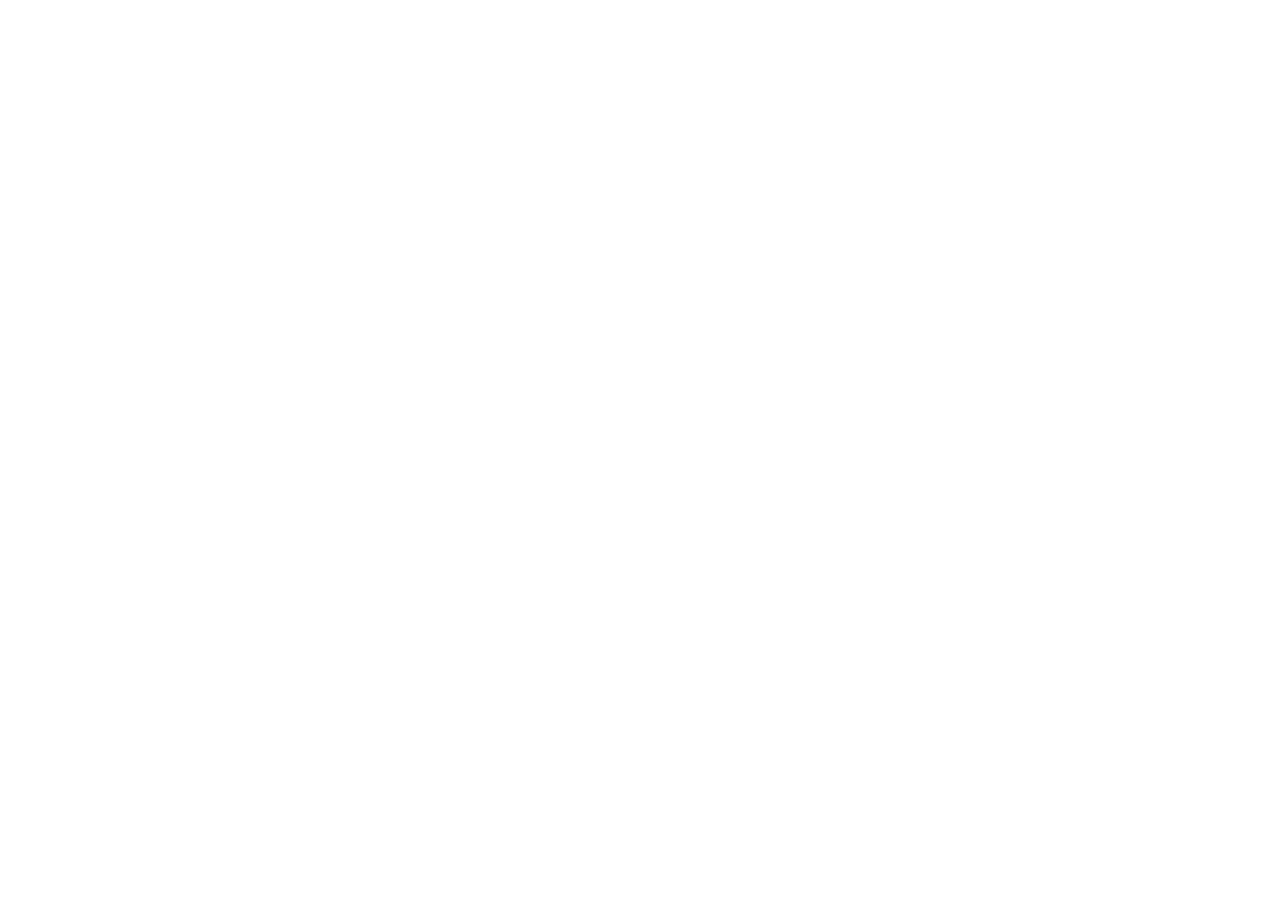
==== index.html @ 6751e28e "Initial commit" ====
<!DOCTYPE html>
<html lang="en">
  <head>
    <meta charset="UTF-8" />
    <meta name="viewport" content="width=device-width, initial-scale=1.0" />
    <title>My Portfolio</title>
  </head>
  <body></body>
</html>
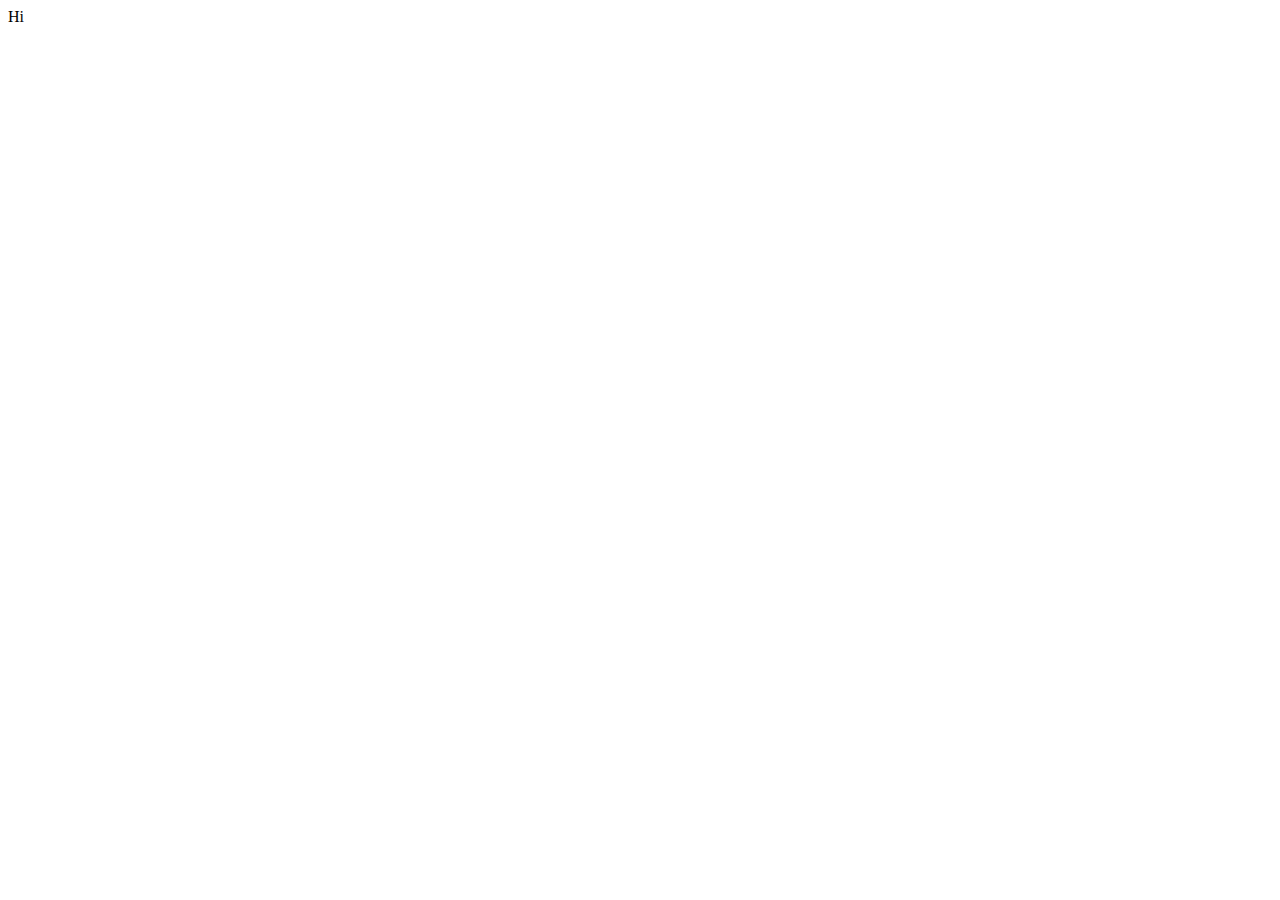
==== commit 8be60577: "Add text" ====
--- a/index.html
+++ b/index.html
@@ -4,6 +4,7 @@
     <meta charset="UTF-8" />
     <meta name="viewport" content="width=device-width, initial-scale=1.0" />
     <title>My Portfolio</title>
+    <link rel="http://127.0.0.1:5500/index.html">
   </head>
-  <body></body>
+  <body> Hi </body>
 </html>
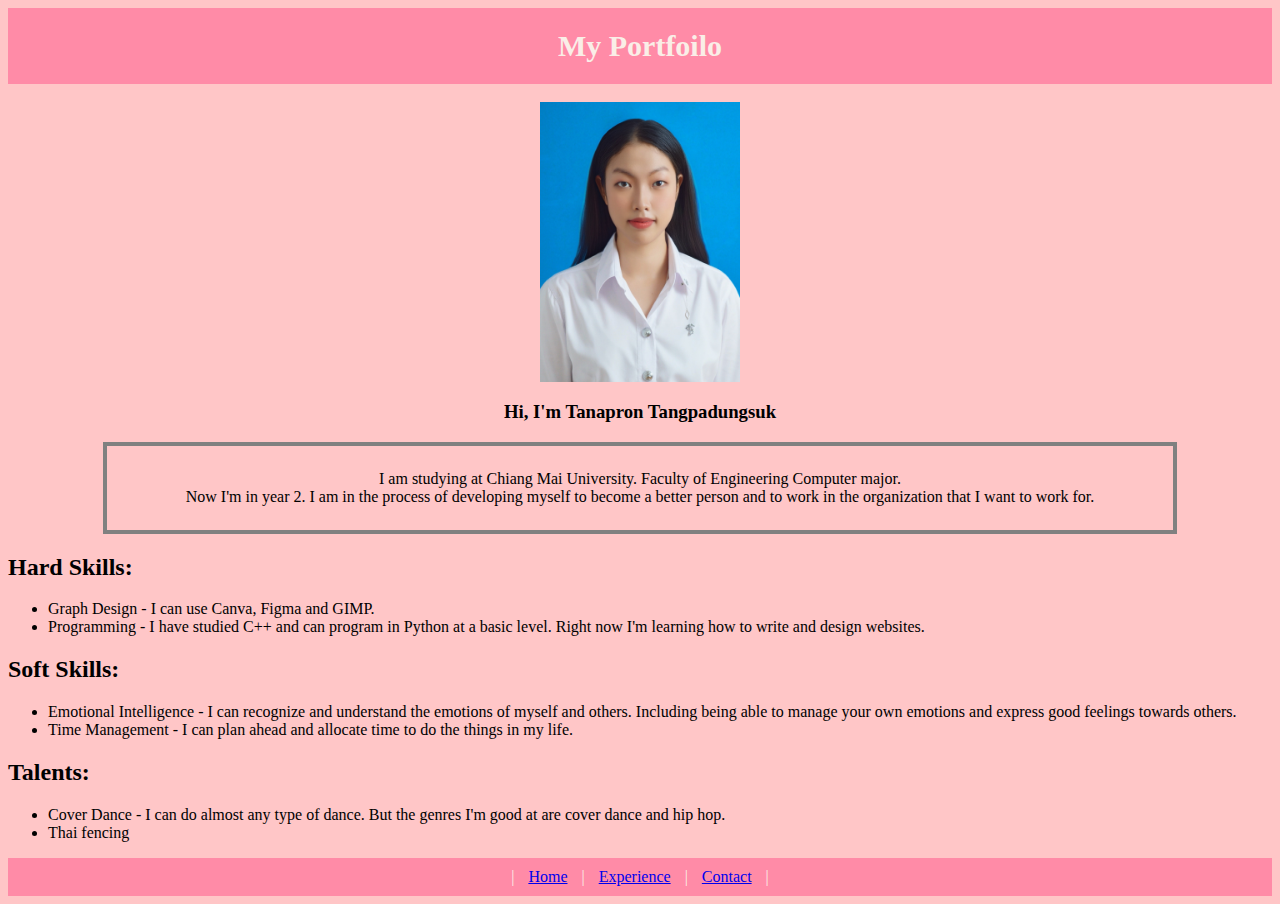
==== commit 08090a0c: "Add home page and Experience page" ====
--- a/index.html
+++ b/index.html
@@ -5,6 +5,63 @@
     <meta name="viewport" content="width=device-width, initial-scale=1.0" />
     <title>My Portfolio</title>
     <link rel="http://127.0.0.1:5500/index.html">
+    <link rel="stylesheet" href="./Style.css">
+    <style>
+      ul.a {
+        list-style-position: outside;
+      }
+      </style>
   </head>
-  <body> Hi </body>
+  <body>
+    <header>
+      <h1> My Portfoilo</h1> 
+    </header>
+
+    <br> <img 
+      src="./Images/My-pic.JPG" 
+      alt="My Photo"
+      style="margin-left: auto; display: block; margin-right: auto"
+      height="280px"
+      width="200px"
+    />
+    
+    <h3 style="text-align: center;">
+      Hi, I'm Tanapron Tangpadungsuk </h3>
+    
+    <div>
+      <p style="text-align: center;">
+      I am studying at Chiang Mai University. Faculty of Engineering Computer major. <br> Now I'm in year 2. I am in the process of developing myself to become a better person and to work in the organization that I want to work for.
+      </p>
+    </div>
+    <h2>
+      Hard Skills:
+    </h2>
+    <ul class="a">
+      <li>Graph Design - I can use Canva, Figma and GIMP.</li>
+      <li>Programming - I have studied C++ and can program in Python at a basic level. Right now I'm learning how to write and design websites.</li>
+    </ul>
+    <h2>
+      Soft Skills:
+    </h2>
+    <ul class="a">
+      <li>Emotional Intelligence - I can recognize and understand the emotions of myself and others. Including being able to manage your own emotions and express good feelings towards others.</li>
+      <li>Time Management - I can plan ahead and allocate time to do the things in my life.</li>
+    </ul>
+    <h2>
+      Talents:
+    </h2>
+    <ul class="a">
+      <li>Cover Dance - I can do almost any type of dance. But the genres I'm good at are cover dance and hip hop.</li>
+      <li>Thai fencing </li>
+    </ul>
+
+    <footer> 
+    |
+    <a href="/index.html" style="margin-left: 10px; margin-right: 10px;">Home</a> |
+    <a href="/Experience.html" style="margin-left: 10px; margin-right: 10px;">Experience</a> |
+    <a href="/Contact.html" style="margin-left: 10px; margin-right: 10px;">Contact</a> |
+
+  </footer>
+
+  </body>
 </html>
--- a/Style.css
+++ b/Style.css
@@ -0,0 +1,26 @@
+header {
+  background-color: #ff8ba7;
+  padding: 1px;
+  text-align: center;
+  font-size: 15px;
+  
+  color: #faeee7;
+}
+body{
+  background-color: #ffc6c7;
+}
+
+div {
+  border: 4px solid gray;
+  padding: 8px;
+  width: 1050px;
+  margin-left: auto;
+  margin-right: auto;
+}
+
+footer {
+  background-color: #ff8ba7;
+  padding: 10px;
+  text-align: center;
+  color: #faeee7;
+}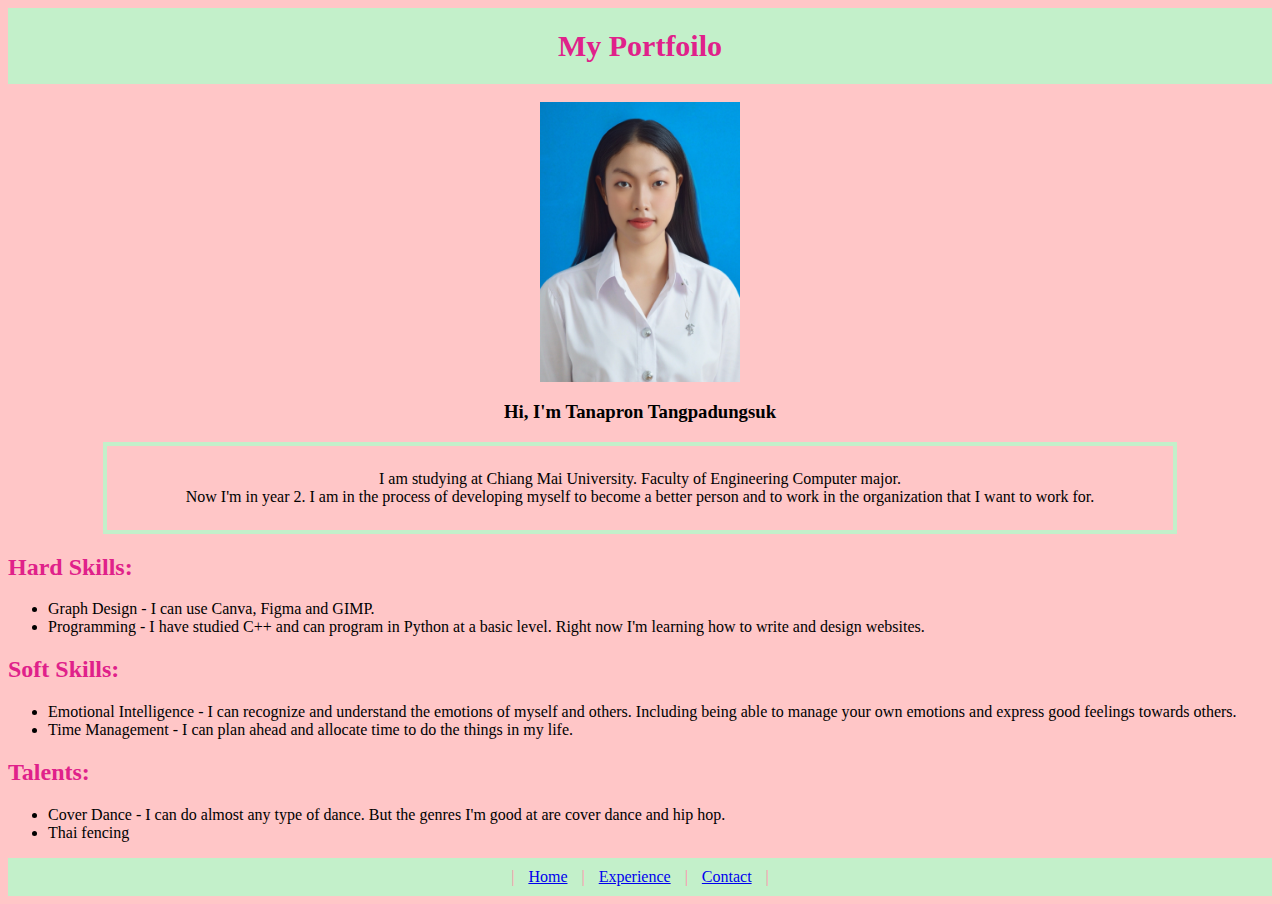
==== commit 9e29b18c: "OKKKK" ====
--- a/index.html
+++ b/index.html
@@ -33,21 +33,21 @@
       I am studying at Chiang Mai University. Faculty of Engineering Computer major. <br> Now I'm in year 2. I am in the process of developing myself to become a better person and to work in the organization that I want to work for.
       </p>
     </div>
-    <h2>
+    <h2 style="color: #e0218A;">
       Hard Skills:
     </h2>
     <ul class="a">
       <li>Graph Design - I can use Canva, Figma and GIMP.</li>
       <li>Programming - I have studied C++ and can program in Python at a basic level. Right now I'm learning how to write and design websites.</li>
     </ul>
-    <h2>
+    <h2 style="color: #e0218A;">
       Soft Skills:
     </h2>
     <ul class="a">
       <li>Emotional Intelligence - I can recognize and understand the emotions of myself and others. Including being able to manage your own emotions and express good feelings towards others.</li>
       <li>Time Management - I can plan ahead and allocate time to do the things in my life.</li>
     </ul>
-    <h2>
+    <h2 style="color: #e0218A;">
       Talents:
     </h2>
     <ul class="a">
--- a/Style.css
+++ b/Style.css
@@ -1,17 +1,17 @@
 header {
-  background-color: #ff8ba7;
+  background-color: #c3f0ca;
   padding: 1px;
   text-align: center;
   font-size: 15px;
   
-  color: #faeee7;
+  color: #e0218A;
 }
 body{
   background-color: #ffc6c7;
 }
 
 div {
-  border: 4px solid gray;
+  border: 4px solid #c3f0ca;
   padding: 8px;
   width: 1050px;
   margin-left: auto;
@@ -19,8 +19,8 @@
 }
 
 footer {
-  background-color: #ff8ba7;
+  background-color: #c3f0ca;
   padding: 10px;
   text-align: center;
-  color: #faeee7;
+  color: #ff8ba7;
 }